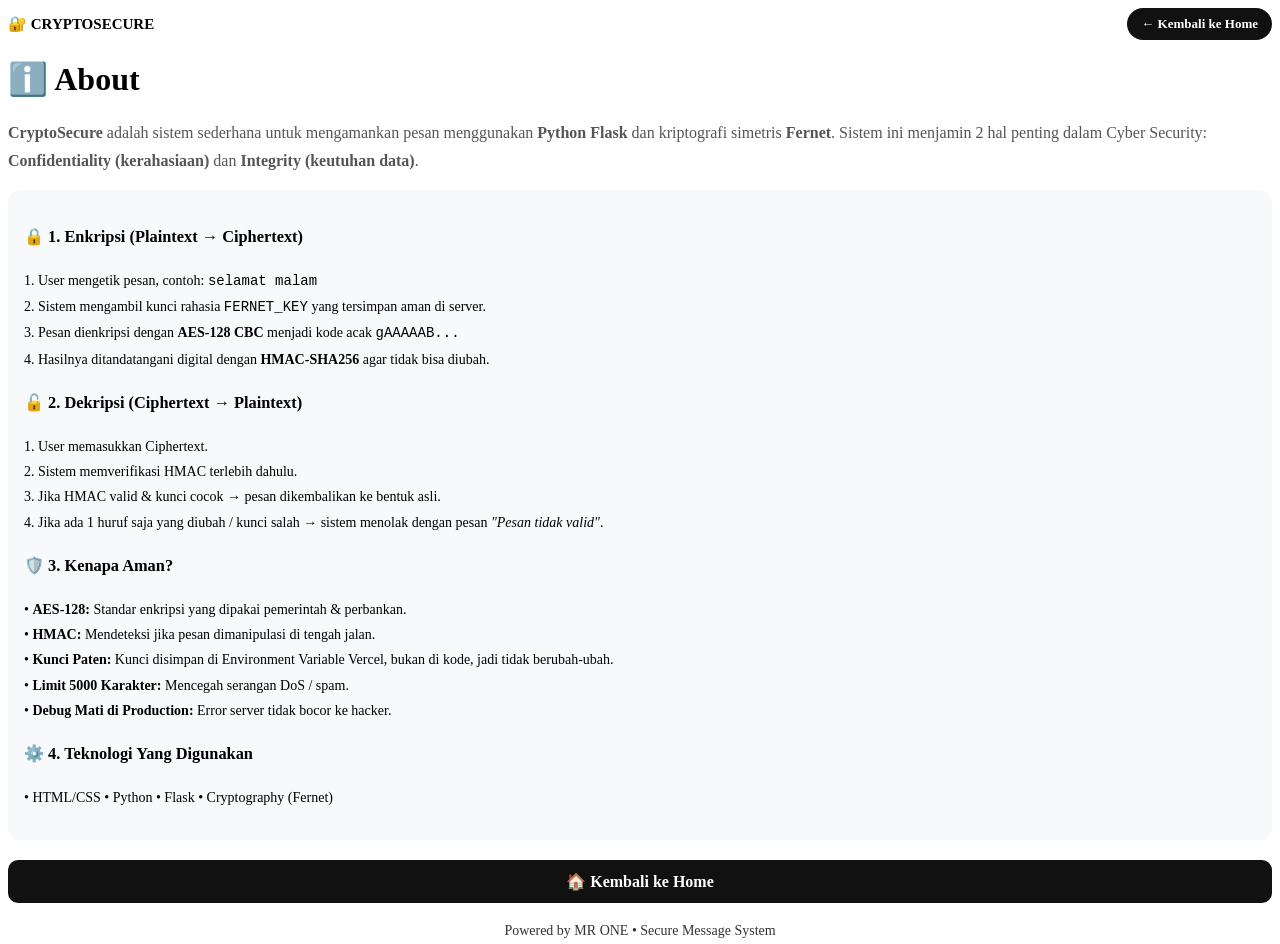
==== templates/about.html @ 77cdbc2f "Create about.html" ====
<!DOCTYPE html>
<html lang="id">
<head>
    <meta charset="UTF-8">
    <meta name="viewport" content="width=device-width, initial-scale=1.0">
    <title>About</title>
    <link rel="stylesheet" href="{{ url_for('static', filename='style.css') }}">
</head>
<body>
    <div class="container">
        <div class="card">

            <div style="display:flex; justify-content:space-between; align-items:center;">
                <div style="font-weight:800; font-size:15px;">🔐 CRYPTOSECURE</div>
                <a href="/" style="text-decoration:none; background:#111; color:white; padding:8px 14px; border-radius:20px; font-size:13px; font-weight:700;">← Kembali ke Home</a>
            </div>

            <h1 style="margin-top:20px;">ℹ️ About</h1>
            <p class="subjudul" style="line-height:1.7; color:#555;">
                <b>CryptoSecure</b> adalah sistem sederhana untuk mengamankan pesan menggunakan <b>Python Flask</b> dan kriptografi simetris <b>Fernet</b>. Sistem ini menjamin 2 hal penting dalam Cyber Security: <b>Confidentiality (kerahasiaan)</b> dan <b>Integrity (keutuhan data)</b>.
            </p>

            <div style="text-align:left; background:#f8f9fa; padding:16px; border-radius:12px; line-height:1.8; font-size:14px; margin-top:16px;">
                <h3>🔒 1. Enkripsi (Plaintext → Ciphertext)</h3>
                <p>1. User mengetik pesan, contoh: <code>selamat malam</code><br>
                2. Sistem mengambil kunci rahasia <code>FERNET_KEY</code> yang tersimpan aman di server.<br>
                3. Pesan dienkripsi dengan <b>AES-128 CBC</b> menjadi kode acak <code>gAAAAAB...</code><br>
                4. Hasilnya ditandatangani digital dengan <b>HMAC-SHA256</b> agar tidak bisa diubah.</p>

                <h3>🔓 2. Dekripsi (Ciphertext → Plaintext)</h3>
                <p>1. User memasukkan Ciphertext.<br>
                2. Sistem memverifikasi HMAC terlebih dahulu.<br>
                3. Jika HMAC valid & kunci cocok → pesan dikembalikan ke bentuk asli.<br>
                4. Jika ada 1 huruf saja yang diubah / kunci salah → sistem menolak dengan pesan <i>"Pesan tidak valid"</i>.</p>

                <h3>🛡️ 3. Kenapa Aman?</h3>
                <p>
                • <b>AES-128:</b> Standar enkripsi yang dipakai pemerintah & perbankan.<br>
                • <b>HMAC:</b> Mendeteksi jika pesan dimanipulasi di tengah jalan.<br>
                • <b>Kunci Paten:</b> Kunci disimpan di Environment Variable Vercel, bukan di kode, jadi tidak berubah-ubah.<br>
                • <b>Limit 5000 Karakter:</b> Mencegah serangan DoS / spam.<br>
                • <b>Debug Mati di Production:</b> Error server tidak bocor ke hacker.
                </p>

                <h3>⚙️ 4. Teknologi Yang Digunakan</h3>
                <p>• HTML/CSS
                   • Python 
                   • Flask 
                   • Cryptography (Fernet) 
                   
                
                </p>
            </div>

            <a href="/" style="display:block; text-align:center; margin-top:20px; background:#111; color:white; padding:12px; border-radius:10px; text-decoration:none; font-weight:700;">🏠 Kembali ke Home</a>

        </div>
        <div style="text-align: center; margin-top: 20px; font-size: 14px; opacity: 0.8;">Powered by MR ONE • Secure Message System</div>
    </div>
</body>
</html>
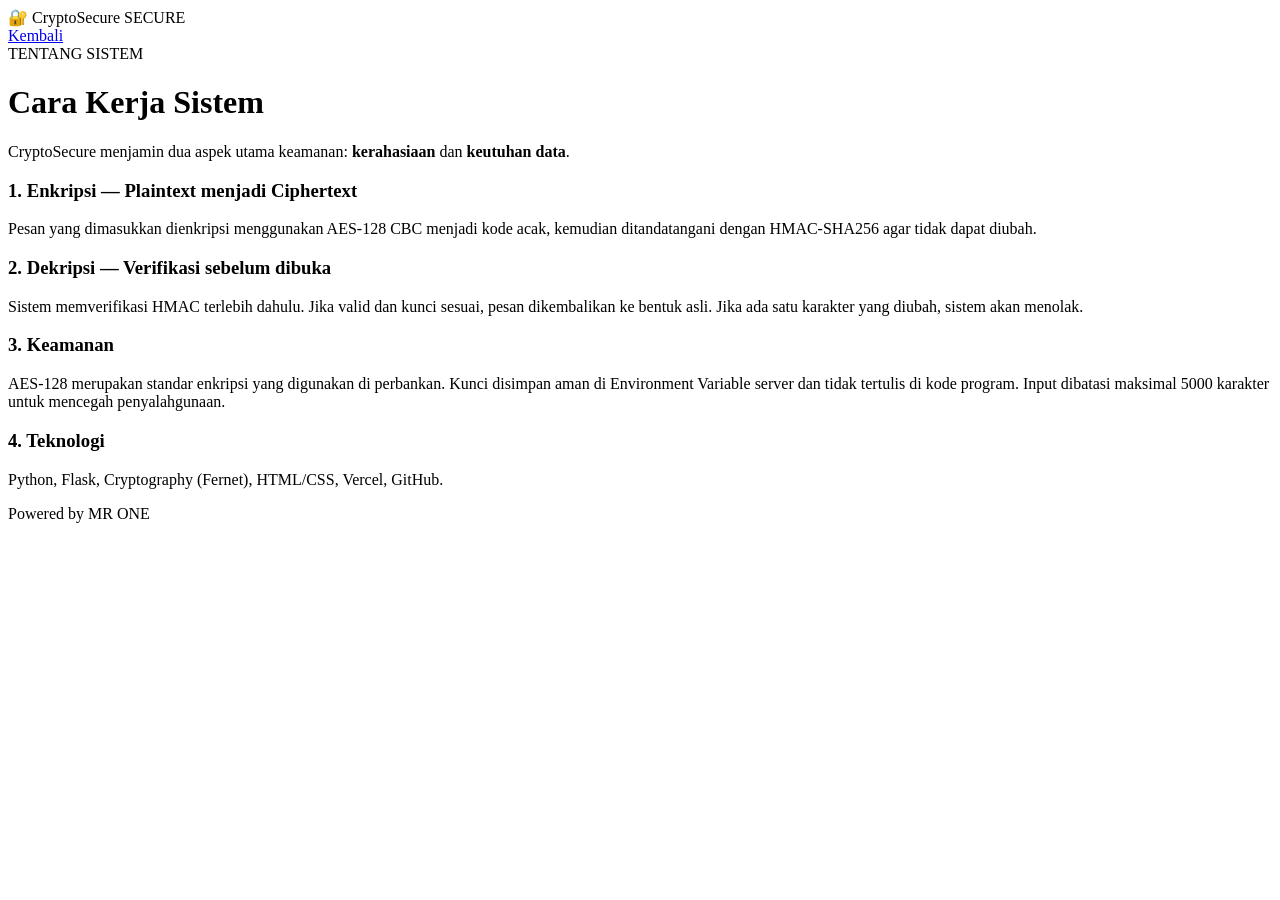
==== commit e6aed7db: "Update about.html" ====
--- a/templates/about.html
+++ b/templates/about.html
@@ -7,55 +7,34 @@
     <link rel="stylesheet" href="{{ url_for('static', filename='style.css') }}">
 </head>
 <body>
+
+    
+    <header class="navbar">
+        <div class="logo">🔐 CryptoSecure <span>SECURE</span></div>
+        <a href="/" class="back-link">Kembali</a>
+    </header>
+
     <div class="container">
-        <div class="card">
+        <div class="card" style="text-align:left;">
+            <div class="badge">TENTANG SISTEM</div>
+            <h1 style="text-align:left;">Cara Kerja Sistem</h1>
+            <p class="subjudul" style="margin:0; text-align:left;">CryptoSecure menjamin dua aspek utama keamanan: <b>kerahasiaan</b> dan <b>keutuhan data</b>.</p>
 
-            <div style="display:flex; justify-content:space-between; align-items:center;">
-                <div style="font-weight:800; font-size:15px;">🔐 CRYPTOSECURE</div>
-                <a href="/" style="text-decoration:none; background:#111; color:white; padding:8px 14px; border-radius:20px; font-size:13px; font-weight:700;">← Kembali ke Home</a>
+            <div class="about-list">
+                <h3>1. Enkripsi — Plaintext menjadi Ciphertext</h3>
+                <p>Pesan yang dimasukkan dienkripsi menggunakan AES-128 CBC menjadi kode acak, kemudian ditandatangani dengan HMAC-SHA256 agar tidak dapat diubah.</p>
+
+                <h3>2. Dekripsi — Verifikasi sebelum dibuka</h3>
+                <p>Sistem memverifikasi HMAC terlebih dahulu. Jika valid dan kunci sesuai, pesan dikembalikan ke bentuk asli. Jika ada satu karakter yang diubah, sistem akan menolak.</p>
+
+                <h3>3. Keamanan</h3>
+                <p>AES-128 merupakan standar enkripsi yang digunakan di perbankan. Kunci disimpan aman di Environment Variable server dan tidak tertulis di kode program. Input dibatasi maksimal 5000 karakter untuk mencegah penyalahgunaan.</p>
+
+                <h3>4. Teknologi</h3>
+                <p>Python, Flask, Cryptography (Fernet), HTML/CSS, Vercel, GitHub.</p>
             </div>
-
-            <h1 style="margin-top:20px;">ℹ️ About</h1>
-            <p class="subjudul" style="line-height:1.7; color:#555;">
-                <b>CryptoSecure</b> adalah sistem sederhana untuk mengamankan pesan menggunakan <b>Python Flask</b> dan kriptografi simetris <b>Fernet</b>. Sistem ini menjamin 2 hal penting dalam Cyber Security: <b>Confidentiality (kerahasiaan)</b> dan <b>Integrity (keutuhan data)</b>.
-            </p>
-
-            <div style="text-align:left; background:#f8f9fa; padding:16px; border-radius:12px; line-height:1.8; font-size:14px; margin-top:16px;">
-                <h3>🔒 1. Enkripsi (Plaintext → Ciphertext)</h3>
-                <p>1. User mengetik pesan, contoh: <code>selamat malam</code><br>
-                2. Sistem mengambil kunci rahasia <code>FERNET_KEY</code> yang tersimpan aman di server.<br>
-                3. Pesan dienkripsi dengan <b>AES-128 CBC</b> menjadi kode acak <code>gAAAAAB...</code><br>
-                4. Hasilnya ditandatangani digital dengan <b>HMAC-SHA256</b> agar tidak bisa diubah.</p>
-
-                <h3>🔓 2. Dekripsi (Ciphertext → Plaintext)</h3>
-                <p>1. User memasukkan Ciphertext.<br>
-                2. Sistem memverifikasi HMAC terlebih dahulu.<br>
-                3. Jika HMAC valid & kunci cocok → pesan dikembalikan ke bentuk asli.<br>
-                4. Jika ada 1 huruf saja yang diubah / kunci salah → sistem menolak dengan pesan <i>"Pesan tidak valid"</i>.</p>
-
-                <h3>🛡️ 3. Kenapa Aman?</h3>
-                <p>
-                • <b>AES-128:</b> Standar enkripsi yang dipakai pemerintah & perbankan.<br>
-                • <b>HMAC:</b> Mendeteksi jika pesan dimanipulasi di tengah jalan.<br>
-                • <b>Kunci Paten:</b> Kunci disimpan di Environment Variable Vercel, bukan di kode, jadi tidak berubah-ubah.<br>
-                • <b>Limit 5000 Karakter:</b> Mencegah serangan DoS / spam.<br>
-                • <b>Debug Mati di Production:</b> Error server tidak bocor ke hacker.
-                </p>
-
-                <h3>⚙️ 4. Teknologi Yang Digunakan</h3>
-                <p>• HTML/CSS
-                   • Python 
-                   • Flask 
-                   • Cryptography (Fernet) 
-                   
-                
-                </p>
-            </div>
-
-            <a href="/" style="display:block; text-align:center; margin-top:20px; background:#111; color:white; padding:12px; border-radius:10px; text-decoration:none; font-weight:700;">🏠 Kembali ke Home</a>
-
         </div>
-        <div style="text-align: center; margin-top: 20px; font-size: 14px; opacity: 0.8;">Powered by MR ONE • Secure Message System</div>
+        <div class="footer">Powered by MR ONE</div>
     </div>
 </body>
 </html>
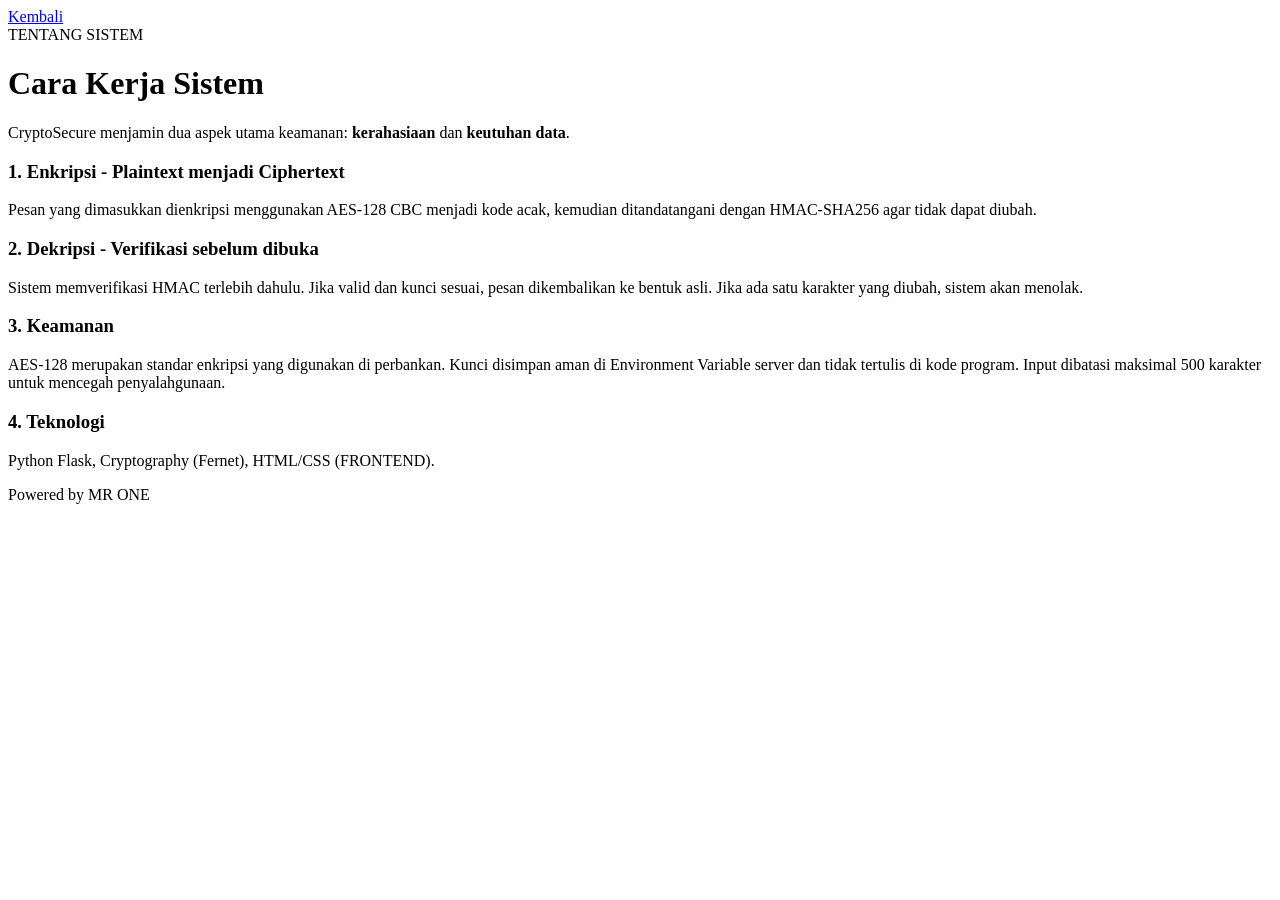
==== commit a85d0e6b: "Update about.html" ====
--- a/templates/about.html
+++ b/templates/about.html
@@ -10,8 +10,8 @@
 
     
     <header class="navbar">
-        <div class="logo">🔐 CryptoSecure <span>SECURE</span></div>
-        <a href="/" class="back-link">Kembali</a>
+          <a href="/" class="back-link">Kembali</a>
+        
     </header>
 
     <div class="container">
@@ -21,17 +21,17 @@
             <p class="subjudul" style="margin:0; text-align:left;">CryptoSecure menjamin dua aspek utama keamanan: <b>kerahasiaan</b> dan <b>keutuhan data</b>.</p>
 
             <div class="about-list">
-                <h3>1. Enkripsi — Plaintext menjadi Ciphertext</h3>
+                <h3>1. Enkripsi - Plaintext menjadi Ciphertext</h3>
                 <p>Pesan yang dimasukkan dienkripsi menggunakan AES-128 CBC menjadi kode acak, kemudian ditandatangani dengan HMAC-SHA256 agar tidak dapat diubah.</p>
 
-                <h3>2. Dekripsi — Verifikasi sebelum dibuka</h3>
+                <h3>2. Dekripsi - Verifikasi sebelum dibuka</h3>
                 <p>Sistem memverifikasi HMAC terlebih dahulu. Jika valid dan kunci sesuai, pesan dikembalikan ke bentuk asli. Jika ada satu karakter yang diubah, sistem akan menolak.</p>
 
                 <h3>3. Keamanan</h3>
-                <p>AES-128 merupakan standar enkripsi yang digunakan di perbankan. Kunci disimpan aman di Environment Variable server dan tidak tertulis di kode program. Input dibatasi maksimal 5000 karakter untuk mencegah penyalahgunaan.</p>
+                <p>AES-128 merupakan standar enkripsi yang digunakan di perbankan. Kunci disimpan aman di Environment Variable server dan tidak tertulis di kode program. Input dibatasi maksimal 500 karakter untuk mencegah penyalahgunaan.</p>
 
                 <h3>4. Teknologi</h3>
-                <p>Python, Flask, Cryptography (Fernet), HTML/CSS, Vercel, GitHub.</p>
+                <p>Python Flask, Cryptography (Fernet), HTML/CSS (FRONTEND).</p>
             </div>
         </div>
         <div class="footer">Powered by MR ONE</div>
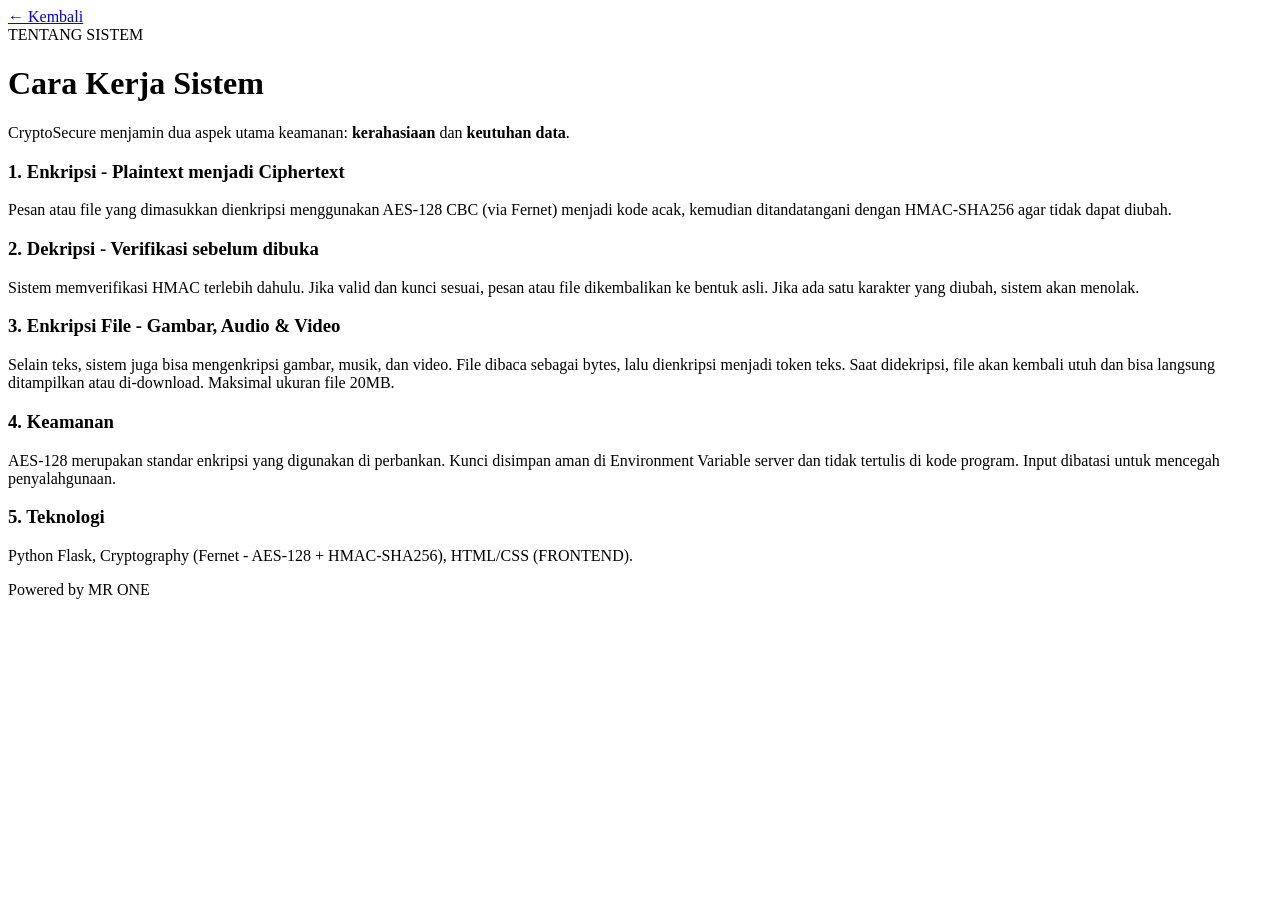
==== commit 3359958b: "Update about.html" ====
--- a/templates/about.html
+++ b/templates/about.html
@@ -8,10 +8,8 @@
 </head>
 <body>
 
-    
-    <header class="navbar">
-          <a href="/" class="back-link">Kembali</a>
-        
+    <header class="navbar" style="justify-content: flex-start;">
+        <a href="/" class="back-link">← Kembali</a>
     </header>
 
     <div class="container">
@@ -22,16 +20,19 @@
 
             <div class="about-list">
                 <h3>1. Enkripsi - Plaintext menjadi Ciphertext</h3>
-                <p>Pesan yang dimasukkan dienkripsi menggunakan AES-128 CBC menjadi kode acak, kemudian ditandatangani dengan HMAC-SHA256 agar tidak dapat diubah.</p>
+                <p>Pesan atau file yang dimasukkan dienkripsi menggunakan AES-128 CBC (via Fernet) menjadi kode acak, kemudian ditandatangani dengan HMAC-SHA256 agar tidak dapat diubah.</p>
 
                 <h3>2. Dekripsi - Verifikasi sebelum dibuka</h3>
-                <p>Sistem memverifikasi HMAC terlebih dahulu. Jika valid dan kunci sesuai, pesan dikembalikan ke bentuk asli. Jika ada satu karakter yang diubah, sistem akan menolak.</p>
+                <p>Sistem memverifikasi HMAC terlebih dahulu. Jika valid dan kunci sesuai, pesan atau file dikembalikan ke bentuk asli. Jika ada satu karakter yang diubah, sistem akan menolak.</p>
 
-                <h3>3. Keamanan</h3>
-                <p>AES-128 merupakan standar enkripsi yang digunakan di perbankan. Kunci disimpan aman di Environment Variable server dan tidak tertulis di kode program. Input dibatasi maksimal 500 karakter untuk mencegah penyalahgunaan.</p>
+                <h3>3. Enkripsi File - Gambar, Audio & Video</h3>
+                <p>Selain teks, sistem juga bisa mengenkripsi gambar, musik, dan video. File dibaca sebagai bytes, lalu dienkripsi menjadi token teks. Saat didekripsi, file akan kembali utuh dan bisa langsung ditampilkan atau di-download. Maksimal ukuran file 20MB.</p>
 
-                <h3>4. Teknologi</h3>
-                <p>Python Flask, Cryptography (Fernet), HTML/CSS (FRONTEND).</p>
+                <h3>4. Keamanan</h3>
+                <p>AES-128 merupakan standar enkripsi yang digunakan di perbankan. Kunci disimpan aman di Environment Variable server dan tidak tertulis di kode program. Input dibatasi untuk mencegah penyalahgunaan.</p>
+
+                <h3>5. Teknologi</h3>
+                <p>Python Flask, Cryptography (Fernet - AES-128 + HMAC-SHA256), HTML/CSS (FRONTEND).</p>
             </div>
         </div>
         <div class="footer">Powered by MR ONE</div>
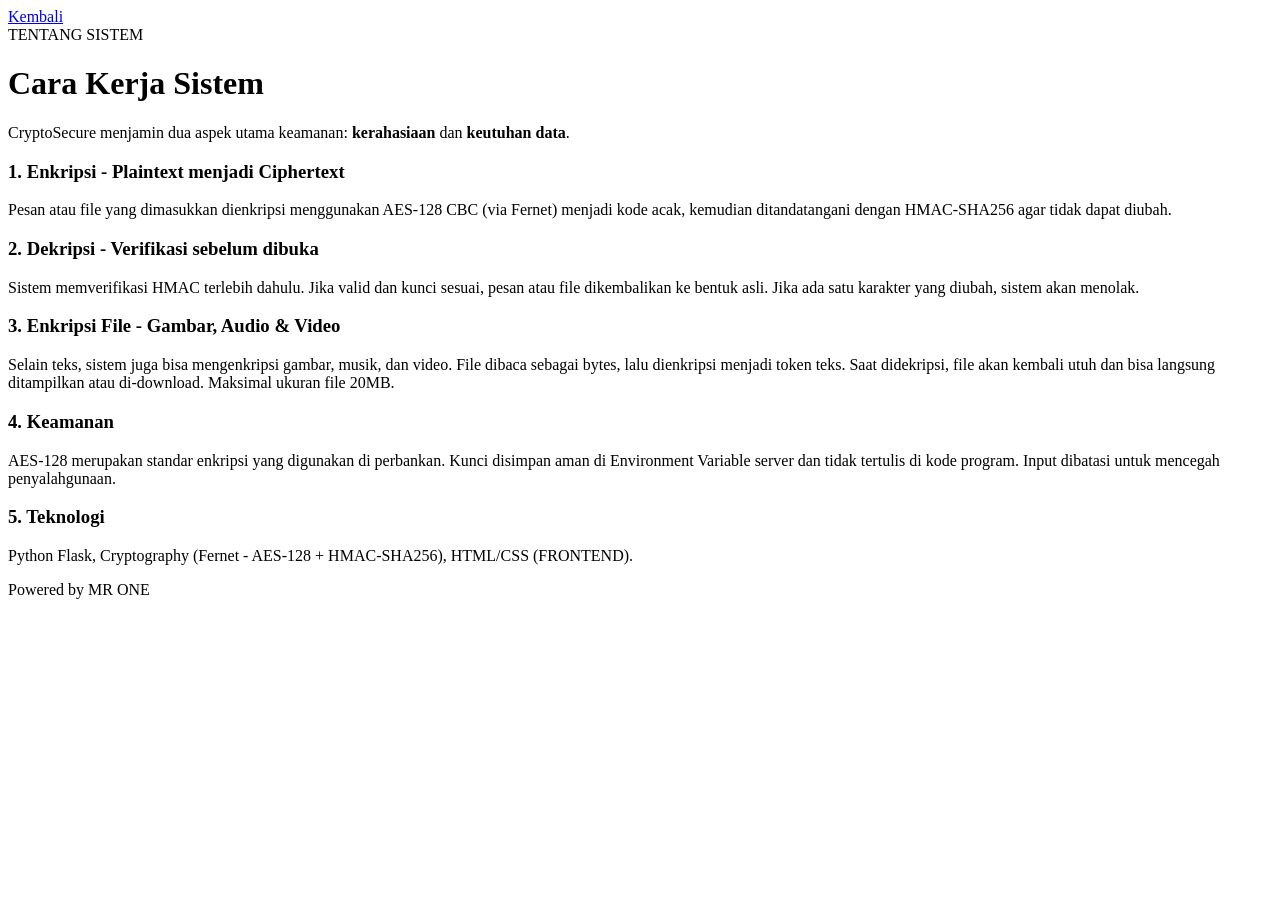
==== commit a1c174d7: "Update about.html" ====
--- a/templates/about.html
+++ b/templates/about.html
@@ -9,7 +9,7 @@
 <body>
 
     <header class="navbar" style="justify-content: flex-start;">
-        <a href="/" class="back-link">← Kembali</a>
+        <a href="/" class="back-link">Kembali</a>
     </header>
 
     <div class="container">
